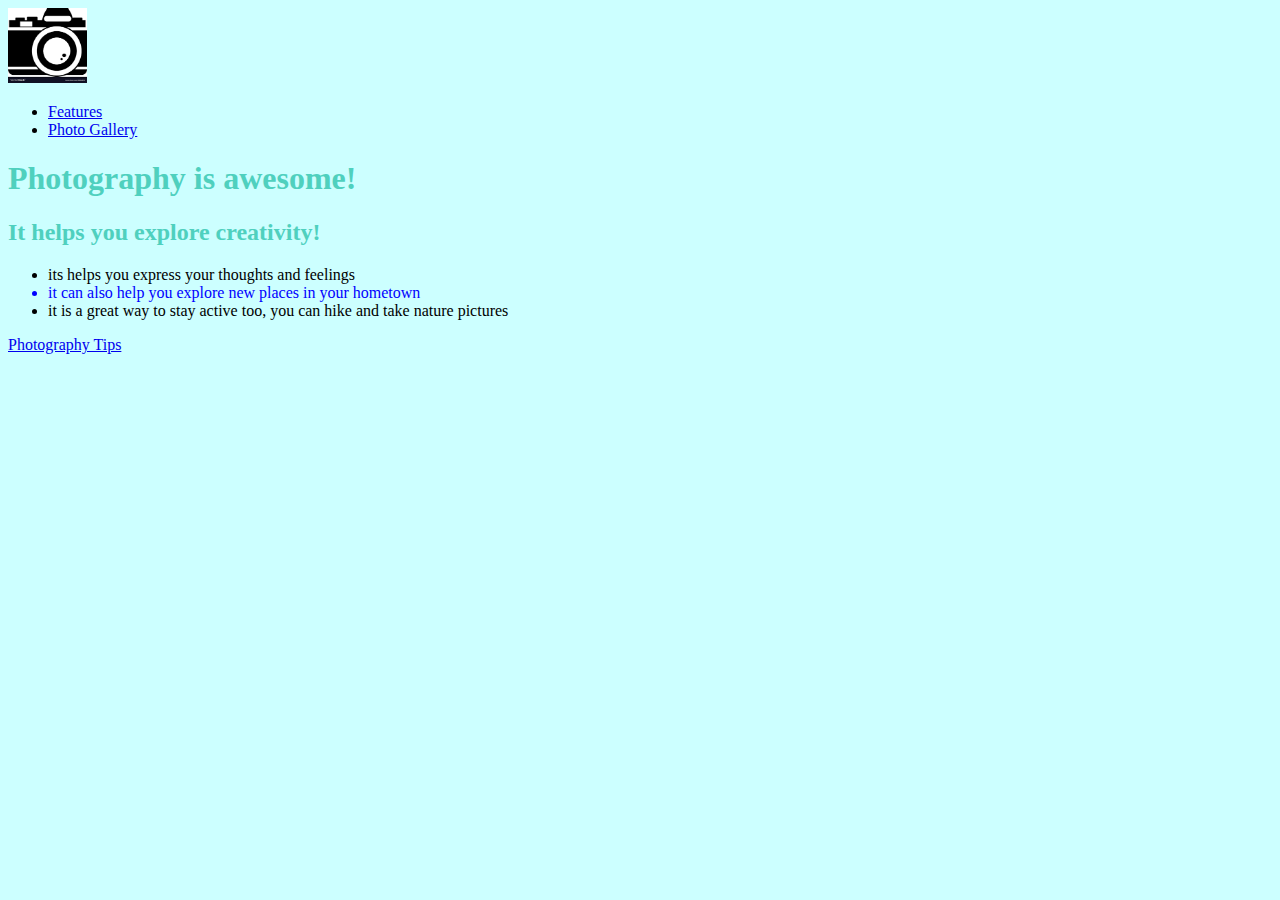
==== index.html @ bb56d52f "copied files" ====
<!DOCTYPE html>
<html lang="en">
<head>
    <meta charset="utf-8">
    <title>Photos By Bay</title>
    <link rel="stylesheet" type="text/css" href="css/styles.css">
</head>
<body>
    
    <header> 
       
        <nav> 
             <a href="index.html"> <img src="images/photography%20download.png" alt=" photography logo" height="75"></a>
            
                <ul> 
                
                <li> <a href="features.html" target="_blank"> Features</a> </li>
                
                <li> <a href="pics.html" target="_blank">Photo Gallery</a> </li>
                
                </ul>
      
        </nav>
        
    </header>
    
    
    <main> 
    
        <h1 class="cis260specialgreen"> Photography is awesome! </h1>
        <h2 class="cis260specialgreen"> It helps you explore creativity!</h2> 
        <div id="content">
        <ul>  
            <li> its helps you express your thoughts and feelings </li> 
            <li style= "color : blue "> it can also help you explore  new places in your hometown</li> 
            <li> it is a great way to stay active too, you can hike and take nature pictures </li>
            
            </ul>
            
        </div>
        <p id="cis-special-parent"></p> 
    
        
    </main>
    
   
    <footer>
       
        <a href=" https://digital-photography-school.com/10-photography-tips-help-take-photography-level/" target="_blank"> Photography Tips </a>
            
    </footer>
    
   
   
    
</body>
</html>
---- css/styles.css ----
.cis260specialgreen { 
    color: #4fd0be;
    font-weight: bold
}

#cis-special-parent a { 
color:beige }

#content p { 
    color: blue; 
}


div ul li { 

color : rgb (86, 270, 190)}

body {
    background-color: #ccffff}
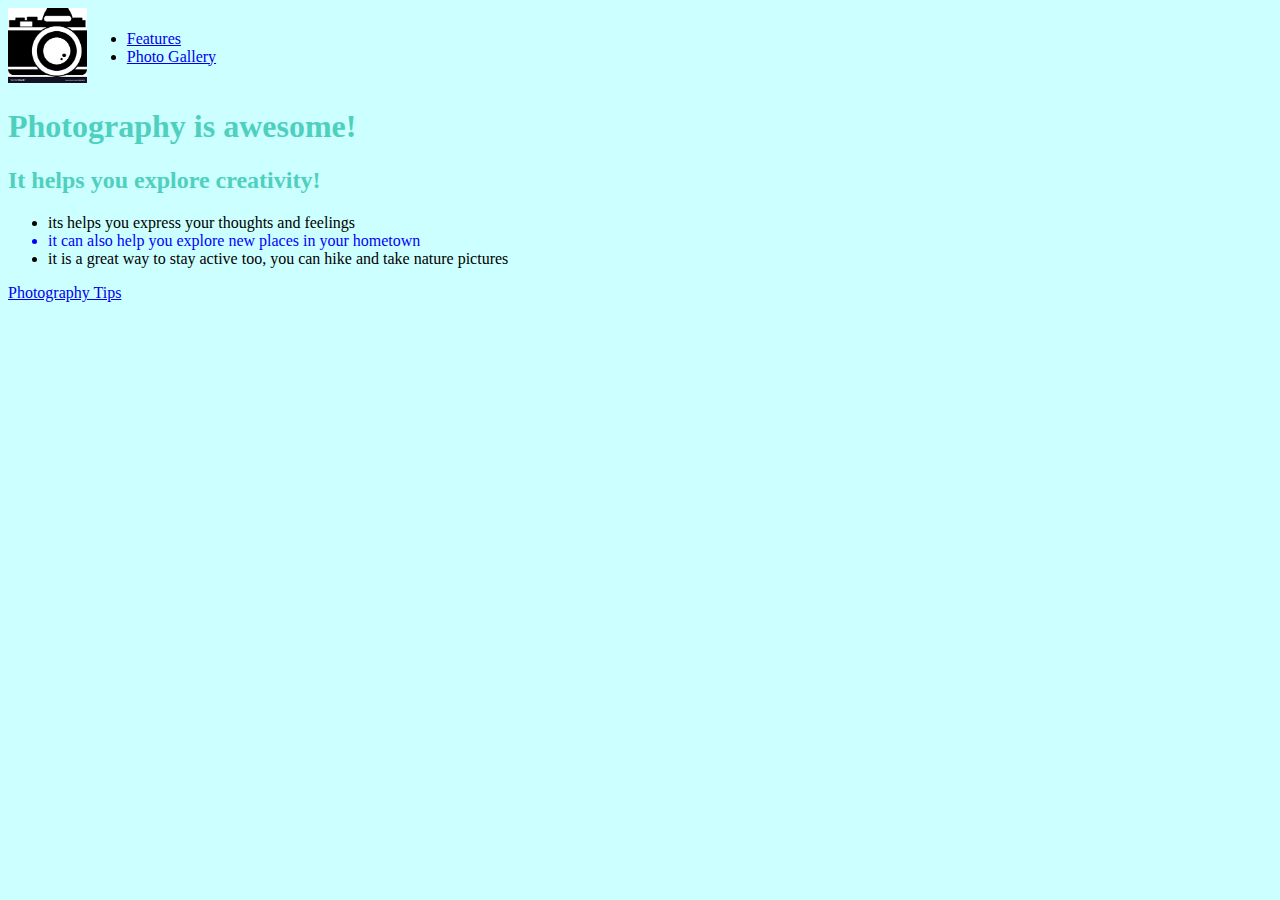
==== commit 7af8e5d4: "added media" ====
--- a/index.html
+++ b/index.html
@@ -5,14 +5,26 @@
     <meta charset="utf-8">
     <title>Photos By Bay</title>
     <link rel="stylesheet" type="text/css" href="css/styles.css">
+    
+    <style> 
+    
+        
+        p {
+            display: inline; 
+        }
+    
+    </style>
+           
+           
 </head>
 <body>
     
     <header> 
        
+        <a href="index.html"> <img src="images/photography%20download.png" alt=" photography logo" height="75"></a>
+        
         <nav> 
-             <a href="index.html"> <img src="images/photography%20download.png" alt=" photography logo" height="75"></a>
-            
+             
                 <ul> 
                 
                 <li> <a href="features.html" target="_blank"> Features</a> </li>
--- a/css/styles.css
+++ b/css/styles.css
@@ -17,5 +17,22 @@
 
 body {
     background-color: #ccffff} 
+
+
+header {
+    display: flex;
+    align-items: center
+} 
+
  
 
+@media screen and (max-width:40rem) {
+    
+    header {
+        flex-direction: column; 
+    }
+    
+   
+}
+
+
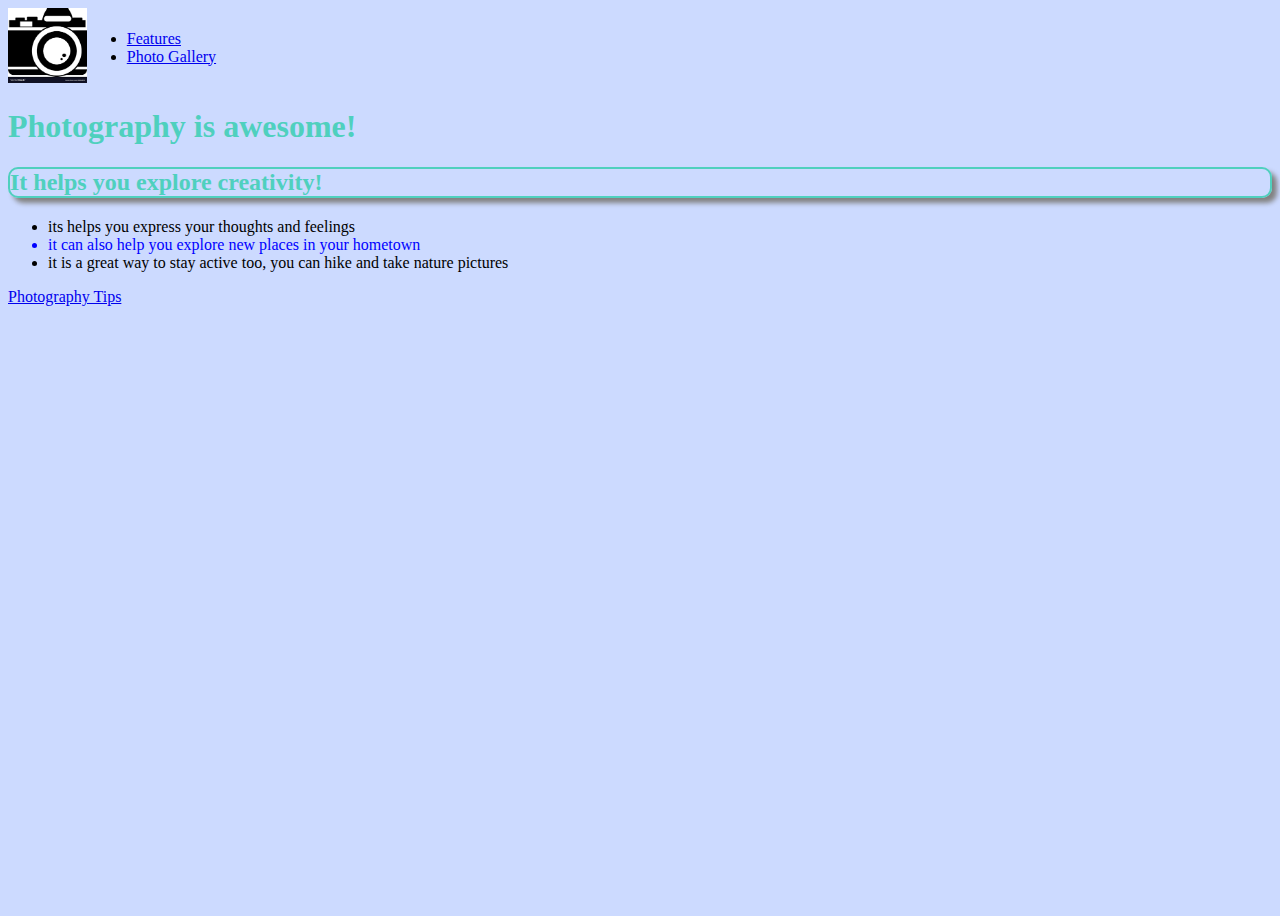
==== commit 3e85dc42: "added background image" ====
--- a/index.html
+++ b/index.html
@@ -42,6 +42,7 @@
     
         <h1 class="cis260specialgreen"> Photography is awesome! </h1>
         <h2 class="cis260specialgreen"> It helps you explore creativity!</h2> 
+      
         <div id="content">
         <ul>  
             <li> its helps you express your thoughts and feelings </li> 
--- a/css/styles.css
+++ b/css/styles.css
@@ -16,9 +16,16 @@
 color : rgb (86, 270, 190)}
 
 body {
-    background-color: #ccffff} 
-
-
+    background-color: #ccdaff ;
+     
+    background-image:url("https://d9j5qtehtodpj.cloudfront.net/thumbnail/?image=c3d72a19fe2611e8b0120ae0899fa718&maxWidth=800&fittedCrop=0&version=187545"); 
+    background-size: cover;
+    background-position: center;
+    min-height: 100vh 
+    
+    
+}
+        
 header {
     display: flex;
     align-items: center
@@ -36,3 +43,13 @@
 }
 
 
+
+    h2 { border: 2px solid ; border-radius: 10px; 
+box-shadow: 5px 5px 5px #828282; 
+    } 
+
+    
+
+
+
+    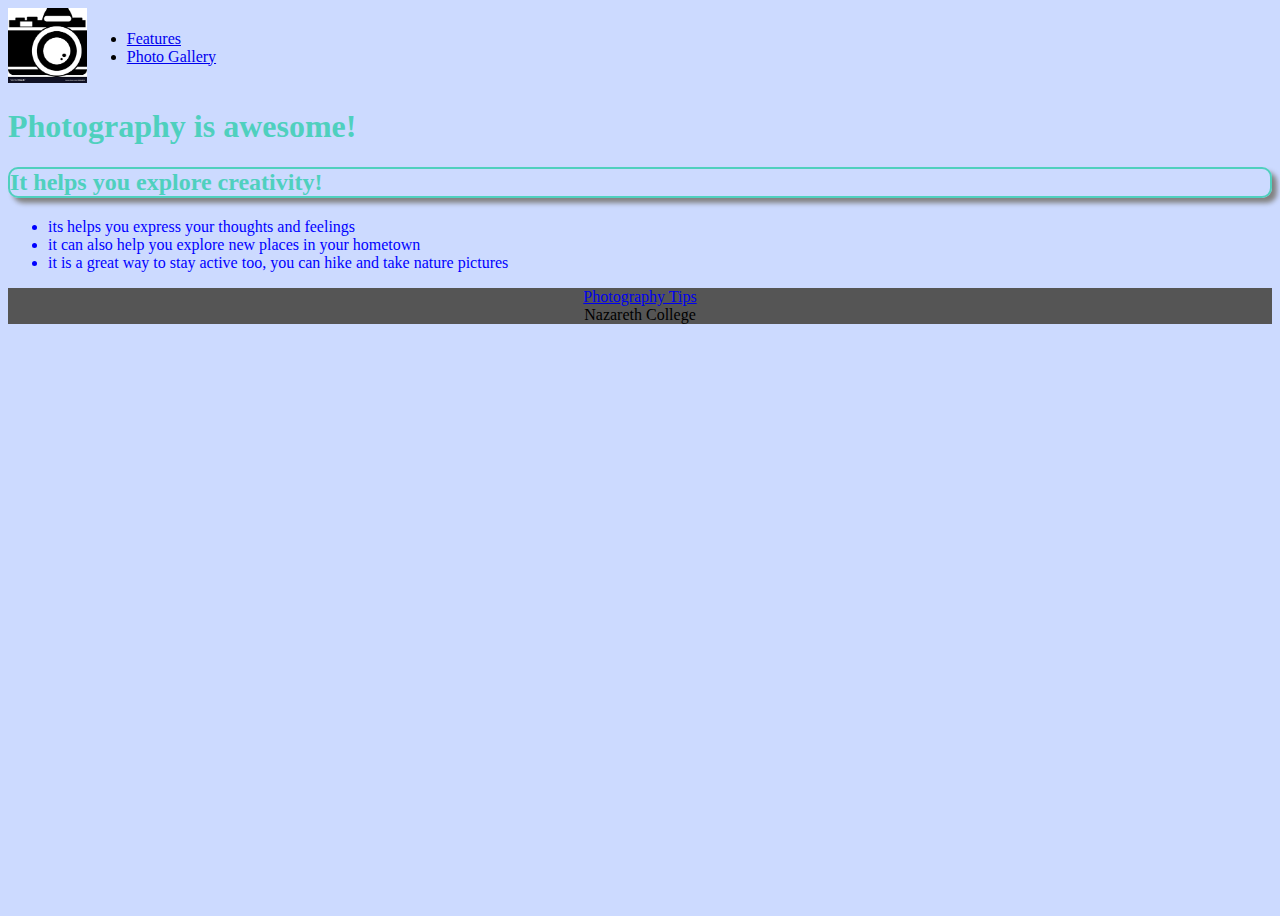
==== commit e19d69ed: "changed things for a3" ====
--- a/index.html
+++ b/index.html
@@ -45,9 +45,9 @@
       
         <div id="content">
         <ul>  
-            <li> its helps you express your thoughts and feelings </li> 
+            <li style= "color : blue "> its helps you express your thoughts and feelings </li> 
             <li style= "color : blue "> it can also help you explore  new places in your hometown</li> 
-            <li> it is a great way to stay active too, you can hike and take nature pictures </li>
+            <li style= "color : blue "> it is a great way to stay active too, you can hike and take nature pictures </li>
             
             </ul>
             
@@ -61,6 +61,11 @@
     <footer>
        
         <a href=" https://digital-photography-school.com/10-photography-tips-help-take-photography-level/" target="_blank"> Photography Tips </a>
+        <a> Nazareth College </a>
+        
+
+        
+        
             
     </footer>
     
--- a/css/styles.css
+++ b/css/styles.css
@@ -3,53 +3,63 @@
     font-weight: bold
 }
 
-#cis-special-parent a { 
-color:beige }
 
 #content p { 
     color: blue; 
 }
 
 
+nav 
+{ display: flex;
+flex-direction: column}
+
+html {
+    box-sizing: border-box; 
+    margin: 0;
+    
+}
+
+
 div ul li { 
 
-color : rgb (86, 270, 190)}
+color :  (86, 270, 190)}
 
 body {
     background-color: #ccdaff ;
      
-    background-image:url("https://d9j5qtehtodpj.cloudfront.net/thumbnail/?image=c3d72a19fe2611e8b0120ae0899fa718&maxWidth=800&fittedCrop=0&version=187545"); 
+    background-image:  url("https://d9j5qtehtodpj.cloudfront.net/thumbnail/?image=c3d72a19fe2611e8b0120ae0899fa718&maxWidth=800&fittedCrop=0&version=187545");  
     background-size: cover;
     background-position: center;
-    min-height: 100vh 
+    min-height: 100vh
     
     
 }
         
 header {
-    display: flex;
+    display: flex; 
     align-items: center
 } 
 
  
 
-@media screen and (max-width:40rem) {
+@media screen and (max-width:40rem){
+    header {flex-direction: column;}
+}
     
-    header {
-        flex-direction: column; 
-    }
-    
-   
-}
 
 
 
     h2 { border: 2px solid ; border-radius: 10px; 
-box-shadow: 5px 5px 5px #828282; 
+        box-shadow: 5px 5px 5px #828282; 
     } 
 
     
-
-
+footer {
+    display: flex;
+    flex-direction: column;
+    align-items: center;
+    background-color: #555;
+    
+    
 
     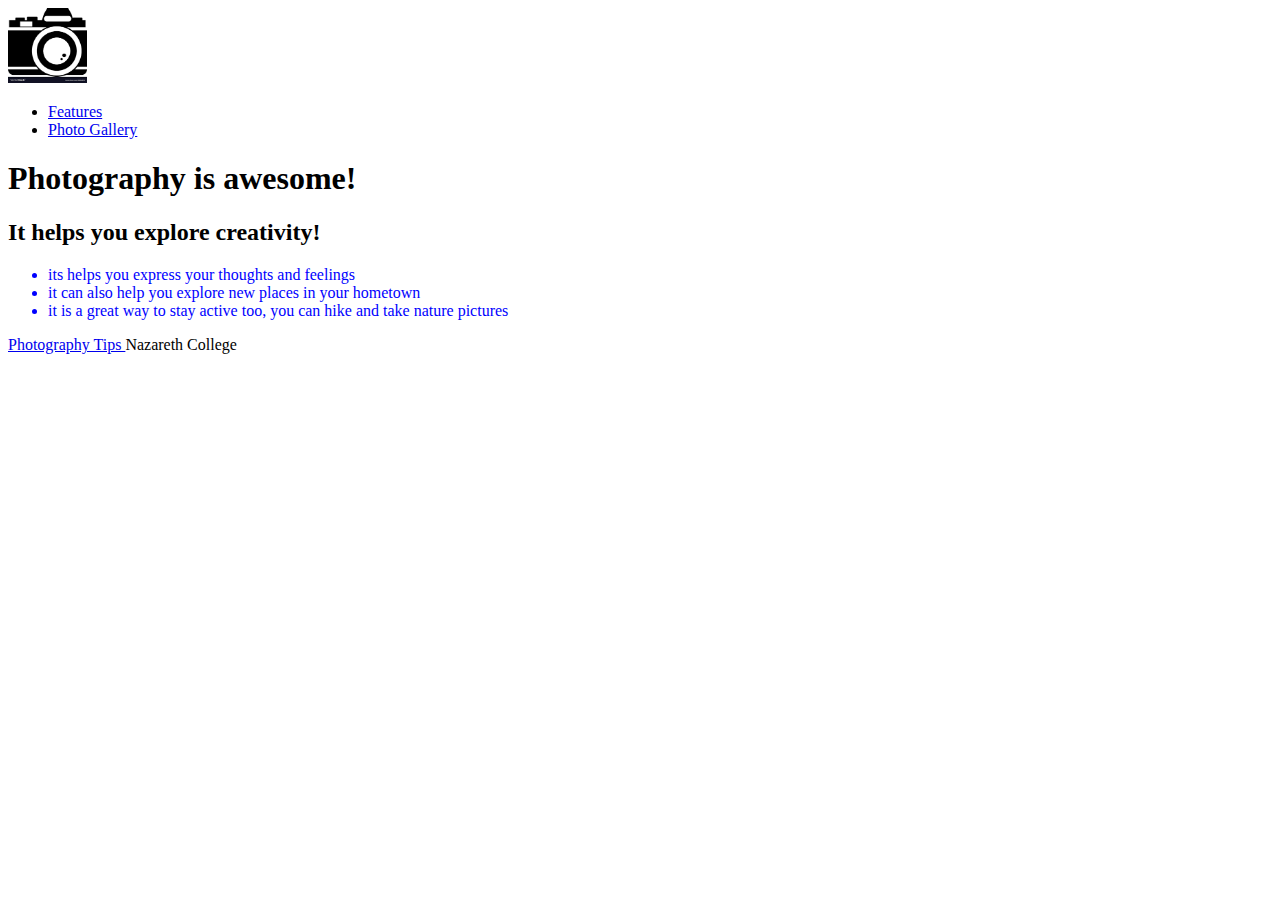
==== commit a6067511: "Fixed git" ====
--- a/index.html
+++ b/index.html
@@ -12,10 +12,12 @@
         p {
             display: inline; 
         }
+        
+       
     
     </style>
            
-           
+          
 </head>
 <body>
     
@@ -54,7 +56,7 @@
         </div>
         <p id="cis-special-parent"></p> 
     
-        
+          
     </main>
     
    
